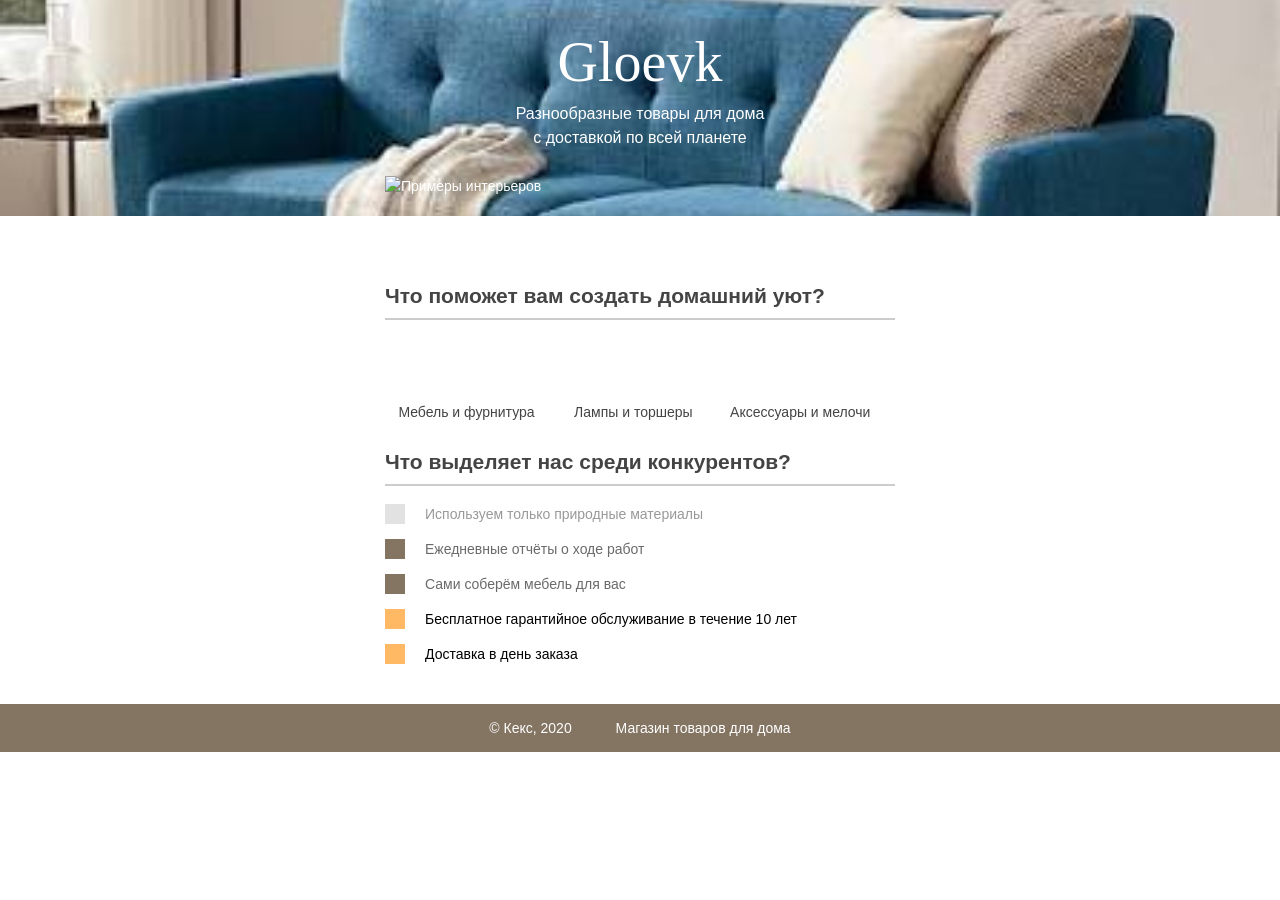
==== index.html @ 646f40d2 "Update index.html" ====
<!DOCTYPE html>
<html lang="ru">
  <head>
    <meta charset="utf-8">
    <title>Магазин товаров для дома</title>
    <link rel="stylesheet" href="style.css">
  </head>
  <body>
    <header class="site-header">
      <div class="container">
        <h1>Gloevk</h1>
        <p>Разнообразные товары для дома с доставкой по всей планете</p>
        <img src="fur.jpeg" width="510" height="400" alt="Примеры интерьеров">
      </div>
    </header>

    <section class="features">
      <h2>Что поможет вам создать домашний уют?</h2>
      <p class="feature-furniture">Мебель и фурнитура</p>
      <p class="feature-lighting">Лампы и торшеры</p>
      <p class="feature-accessories">Аксессуары и мелочи</p>
    </section>

    <section class="advantages">
      <h2>Что выделяет нас среди конкурентов?</h2>
      <ul class="advantages-list">
        <li class="advantages-item">Используем только природные материалы</li>
        <li class="advantages-item standard">Ежедневные отчёты о ходе работ</li>
        <li class="advantages-item standard">Сами соберём мебель для вас</li>
        <li class="advantages-item vip">Бесплатное гарантийное обслуживание в течение 10 лет</li>
        <li class="advantages-item vip">Доставка в день заказа</li>
      </ul>
    </section>

    <footer class="site-footer">
      <div class="container">
        <p>© Кекс, 2020</p>
        <p>Магазин товаров для дома</p>
      </div>
    </footer>
  </body>
</html>
---- style.css ----
body {
  margin: 0;
  padding: 0;
  font-family: "Arial", sans-serif;
  font-size: 14px;
  line-height: 20px;
  color: #444444;
}

h1 {
  width: 255px;
  margin: 0 auto 8px;
  font-family: "Georgia", serif;
  text-align: center;
  font-weight: normal;
  font-size: 56px;
  line-height: 64px;
}

h2 {
  border-bottom: 2px solid #cccccc;
  padding-bottom: 12px;
}

.container {
  width: 510px;
  margin: 0 auto;
  padding: 0 20px;
}

.site-header {
  min-width: 550px;
  height: 186px;
  margin-bottom: 70px;
  padding-top: 30px;
  background: #847462 no-repeat center url("furniture.jpeg");
  background-size: cover;
  color: #ffffff;
}

.site-header p {
  width: 255px;
  margin: 0 auto 26px;
  text-align: center;
  font-size: 16px;
  line-height: 24px; 
}

.site-header img {
  display: block;
  margin: 0 auto;
}

.features {
  width: 510px;
  margin: 0 auto 30px;
  padding: 0 20px;
}

.features p {
  display: inline-block;
  vertical-align: top;
  width: 30%;
  margin: 0 5px;
  background-repeat: no-repeat;
  background-position: center top;
  text-align: center;
}

.feature-furniture {
  padding-top: 65px;
  background-image: url("img/furniture.svg");
}

.feature-lighting {
  padding-top: 65px;
  background-image: url("img/lighting.svg");
}

.feature-accessories {
  padding-top: 65px;
  background-image: url("img/accessories.svg");
}

.advantages {
  width: 510px;
  margin: 0 auto 40px;
  padding: 0 20px;
}

.advantages-list {
  padding: 0;
  list-style: none;  
}

.advantages-item {
  margin-bottom: 15px;
  padding-left: 20px;
  border-left: 20px solid #e2e2e2;
  color: #999999;
}

.standard {
  border-color: #847462;
  color: #6a6a6a;
}

.vip{
  border-color: #ffb864;
  color: #000000;
}

.site-footer {
  min-width: 550px;
  background-color: #847462;
  color: #ffffff;
}

.site-footer .container {
  text-align: center;
}

.site-footer p {
  display: inline-block;
  vertical-align: middle;
  padding: 0 20px;
}
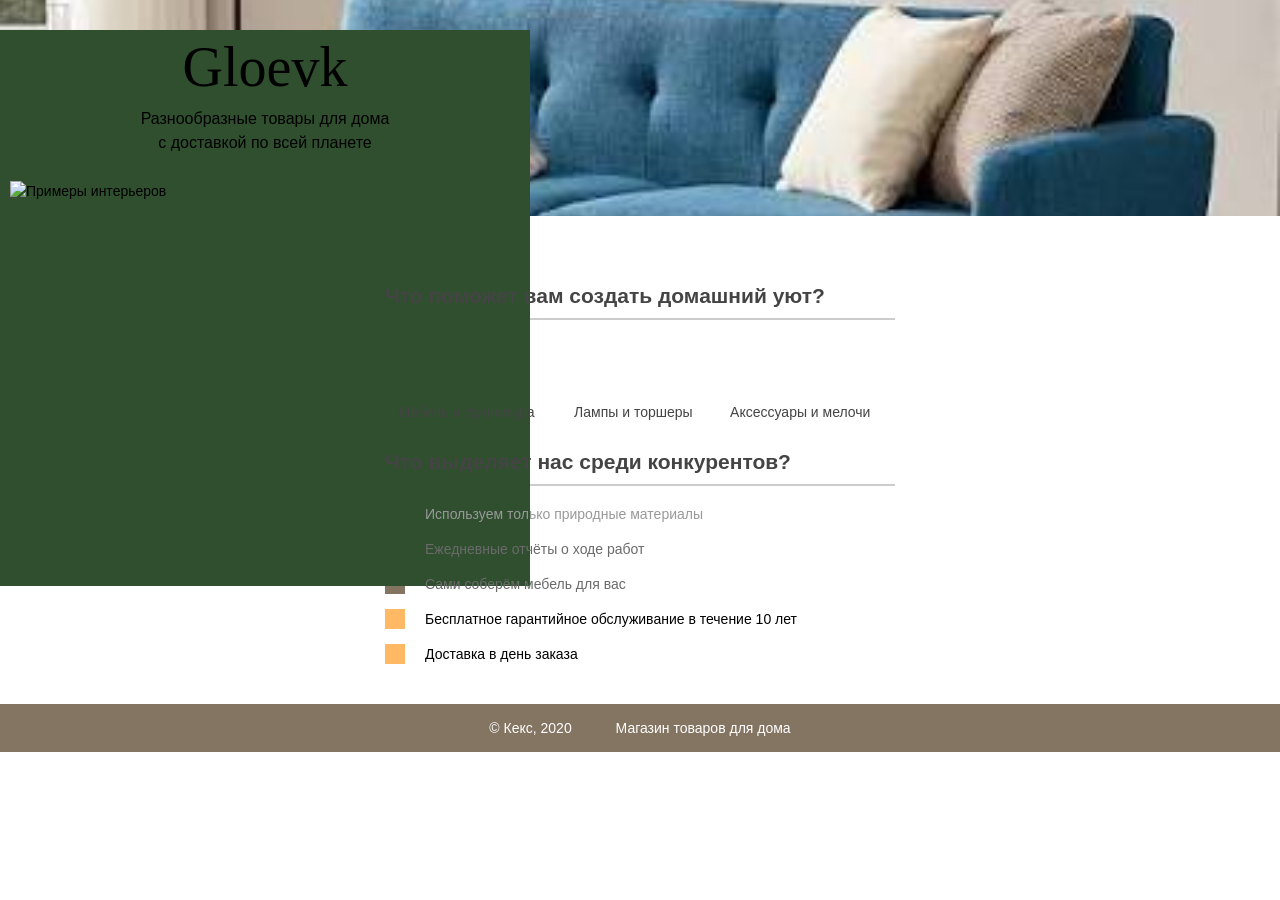
==== commit 0a666ac8: "Update index.html" ====
--- a/index.html
+++ b/index.html
@@ -7,7 +7,7 @@
   </head>
   <body>
     <header class="site-header">
-      <div class="container">
+      <div class="container highlight">
         <h1>Gloevk</h1>
         <p>Разнообразные товары для дома с доставкой по всей планете</p>
         <img src="fur.jpeg" width="510" height="400" alt="Примеры интерьеров">
--- a/style.css
+++ b/style.css
@@ -35,7 +35,7 @@
   padding-top: 30px;
   background: #847462 no-repeat center url("furniture.jpeg");
   background-size: cover;
-  color: #ffffff;
+  color: #000000;
 }
 
 .site-header p {
@@ -125,3 +125,9 @@
   vertical-align: middle;
   padding: 0 20px;
 }
+.highlight {
+  background-color: #2F4F2F;
+  padding: 5px 10px;
+  display: inline-block;
+  color: black;
+}
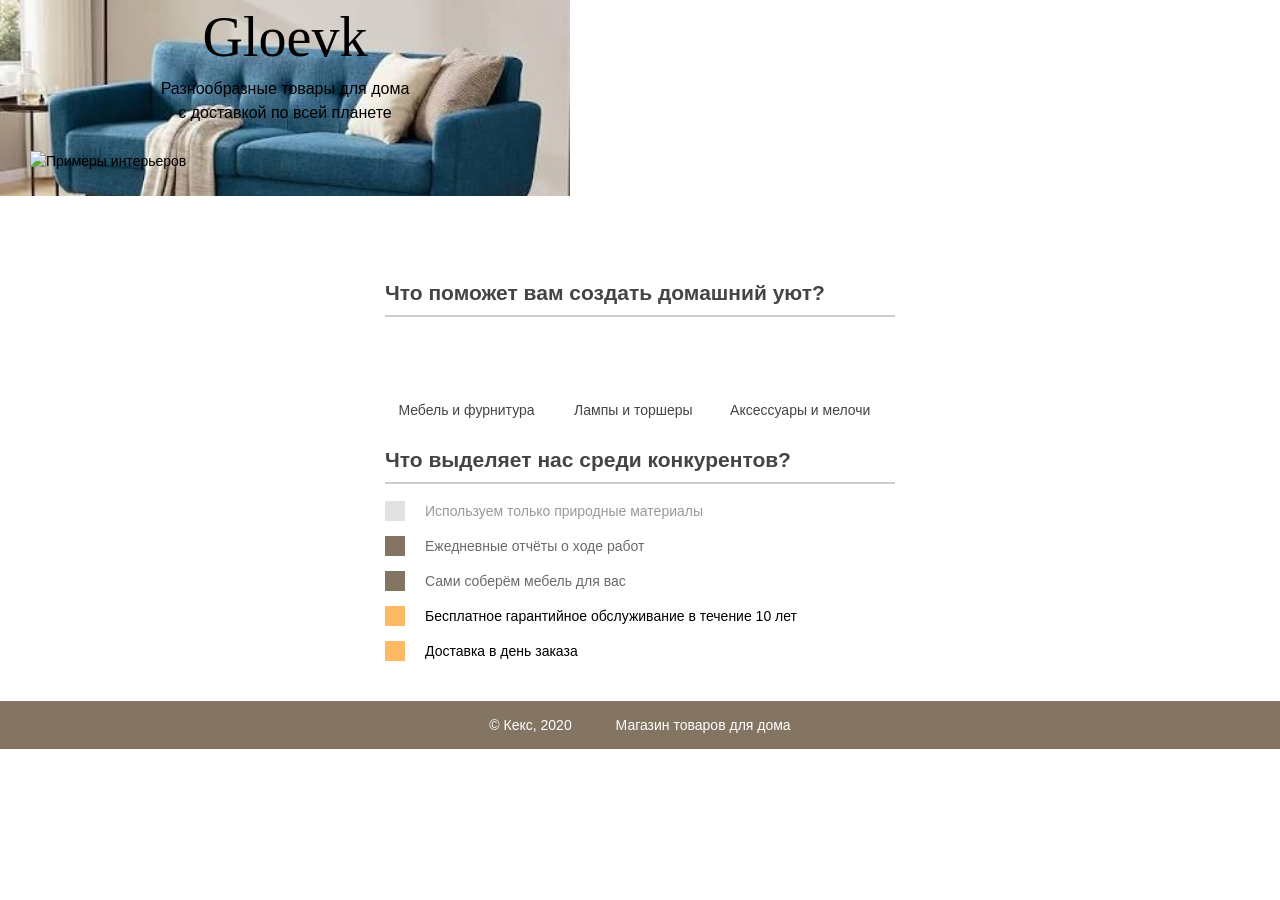
==== commit 885cf885: "Update index.html" ====
--- a/index.html
+++ b/index.html
@@ -6,8 +6,8 @@
     <link rel="stylesheet" href="style.css">
   </head>
   <body>
-    <header class="site-header">
-      <div class="container highlight">
+    <header class="site-header highlight">
+      <div class="container">
         <h1>Gloevk</h1>
         <p>Разнообразные товары для дома с доставкой по всей планете</p>
         <img src="fur.jpeg" width="510" height="400" alt="Примеры интерьеров">
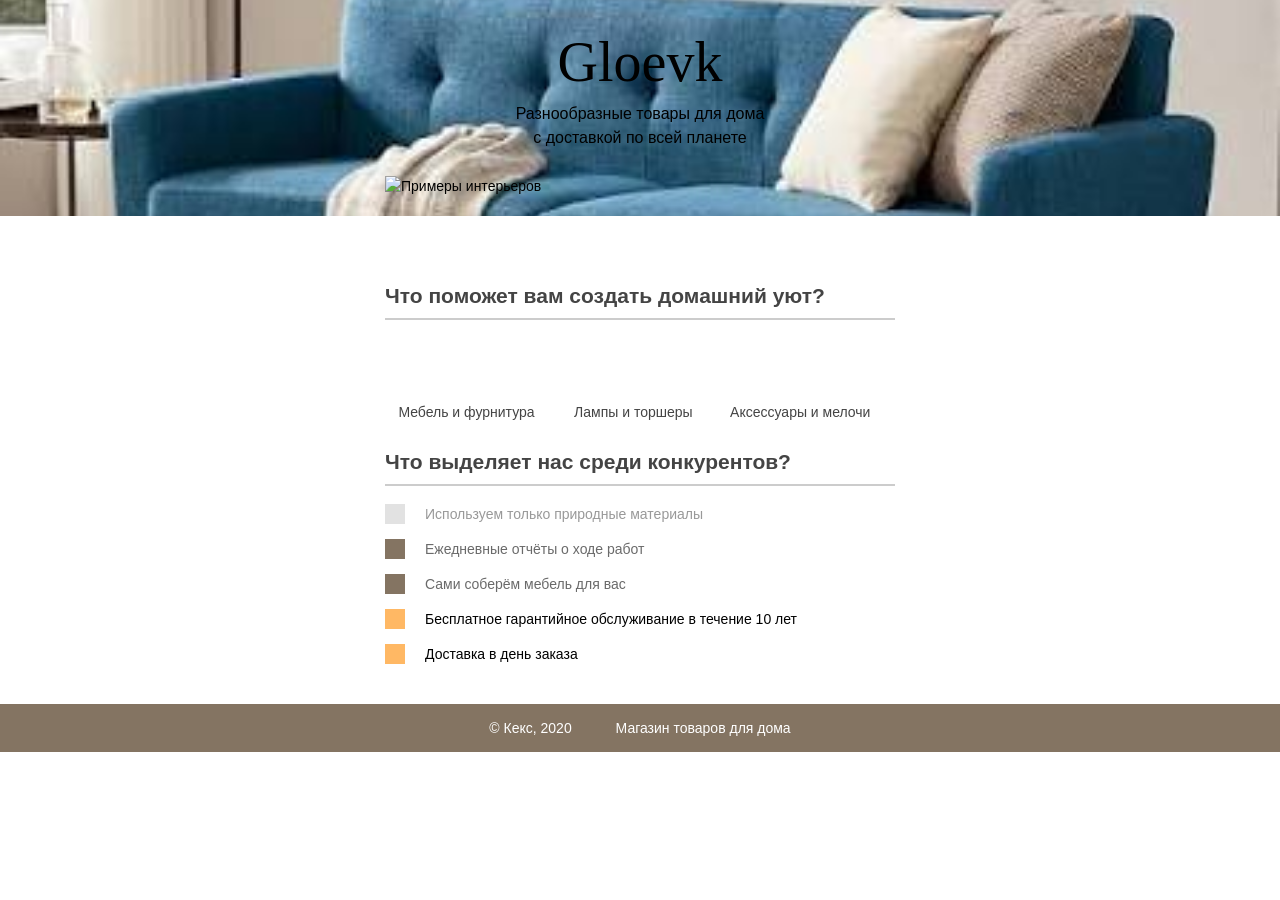
==== commit 9171c04f: "Update index.html" ====
--- a/index.html
+++ b/index.html
@@ -6,7 +6,7 @@
     <link rel="stylesheet" href="style.css">
   </head>
   <body>
-    <header class="site-header highlight">
+    <header class="site-header">
       <div class="container">
         <h1>Gloevk</h1>
         <p>Разнообразные товары для дома с доставкой по всей планете</p>
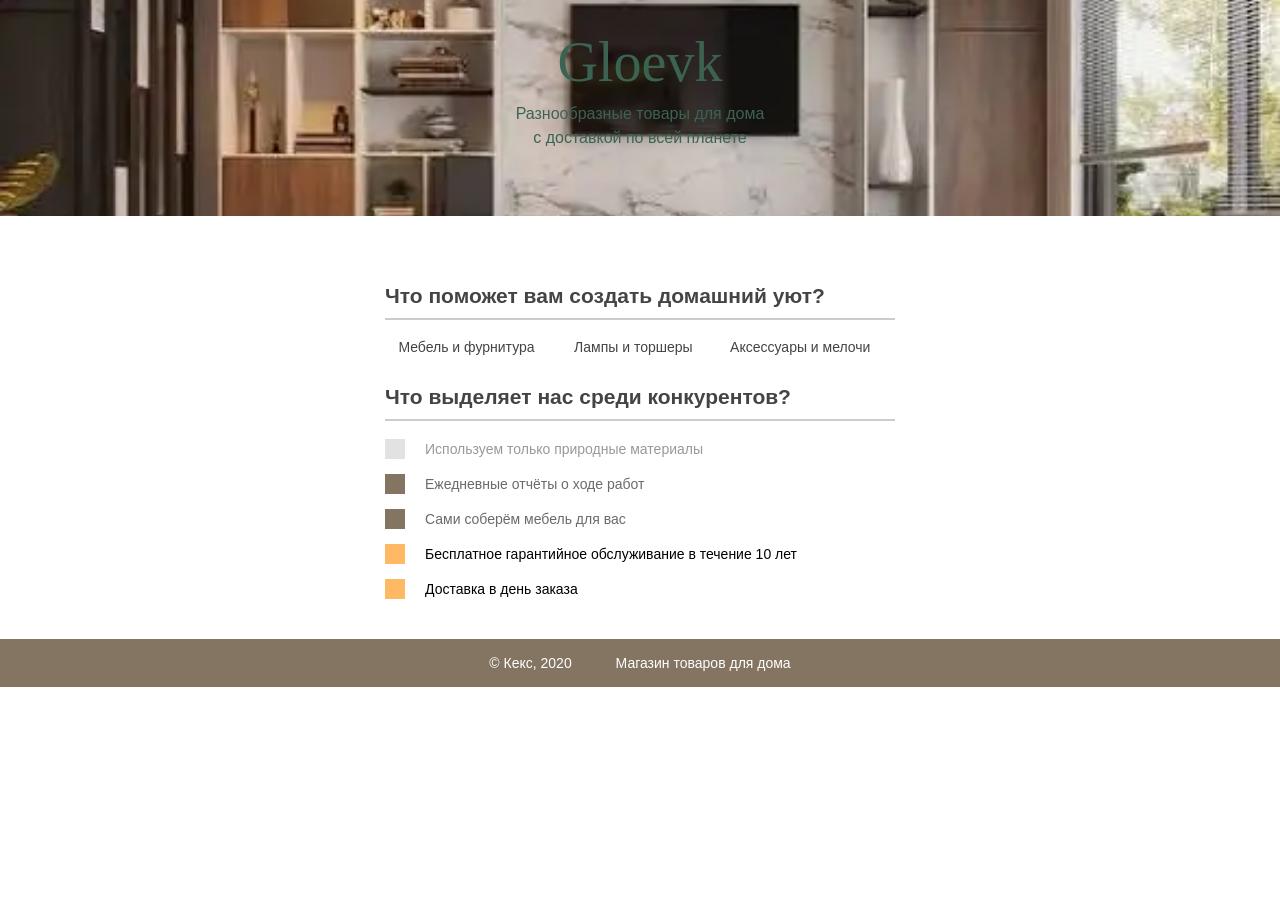
==== commit ff694db4: "Update index.html" ====
--- a/index.html
+++ b/index.html
@@ -10,15 +10,14 @@
       <div class="container">
         <h1>Gloevk</h1>
         <p>Разнообразные товары для дома с доставкой по всей планете</p>
-        <img src="fur.jpeg" width="510" height="400" alt="Примеры интерьеров">
       </div>
     </header>
 
     <section class="features">
       <h2>Что поможет вам создать домашний уют?</h2>
-      <p class="feature-furniture">Мебель и фурнитура</p>
-      <p class="feature-lighting">Лампы и торшеры</p>
-      <p class="feature-accessories">Аксессуары и мелочи</p>
+      <p>Мебель и фурнитура</p>
+      <p>Лампы и торшеры</p>
+      <p>Аксессуары и мелочи</p>
     </section>
 
     <section class="advantages">
--- a/style.css
+++ b/style.css
@@ -33,9 +33,9 @@
   height: 186px;
   margin-bottom: 70px;
   padding-top: 30px;
-  background: #847462 no-repeat center url("furniture.jpeg");
+  background: #847462 no-repeat center url("94FF1A4E-064D-4028-88A8-293B2A891016.webp");
   background-size: cover;
-  color: #000000;
+  color: #3C6352;
 }
 
 .site-header p {
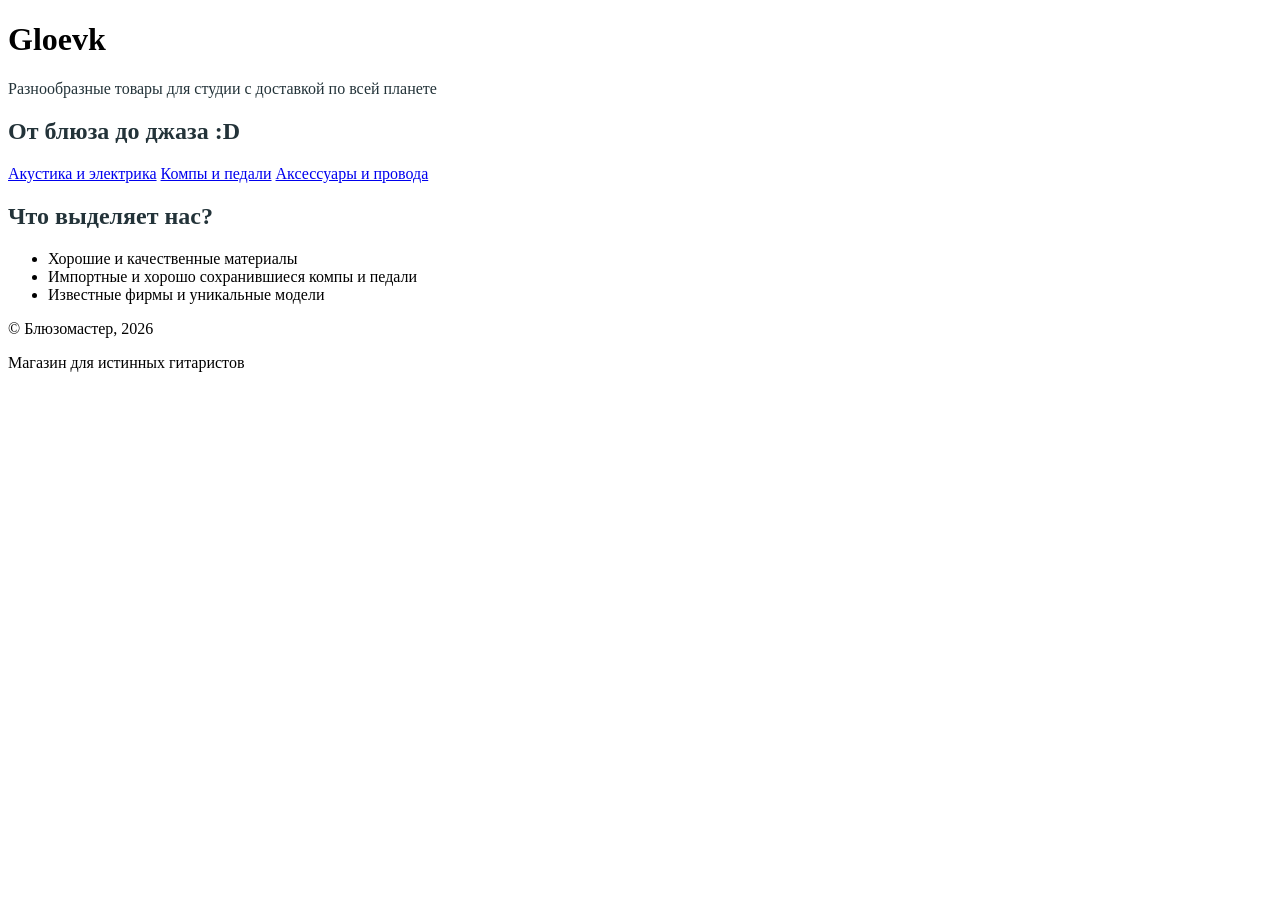
==== commit 578758bf: "Update index.html" ====
--- a/index.html
+++ b/index.html
@@ -2,39 +2,39 @@
 <html lang="ru">
   <head>
     <meta charset="utf-8">
-    <title>Магазин товаров для дома</title>
-    <link rel="stylesheet" href="style.css">
+    <title>Магазин для истинных гитаристов</title>
+    <link rel="stylesheet" href="C:\Users\serge\OneDrive\Рабочий стол\New folder\style.css">
   </head>
   <body>
     <header class="site-header">
       <div class="container">
         <h1>Gloevk</h1>
-        <p>Разнообразные товары для дома с доставкой по всей планете</p>
+        
+		<p style=color:#233339>Разнообразные товары для студии с доставкой по всей планете</p>
+		
       </div>
-    </header>
-
+    </header> 
+		
     <section class="features">
-      <h2>Что поможет вам создать домашний уют?</h2>
-      <p>Мебель и фурнитура</p>
-      <p>Лампы и торшеры</p>
-      <p>Аксессуары и мелочи</p>
+      <h2 style=color:#233339>От блюза до джаза :D</h2>
+      <a href="https://mikylyson.github.io/guitars/">Акустика и электрика</a>
+	  <a href="https://example.com">Компы и педали</a>
+	  <a href="https://example.com">Аксессуары и провода</a>
     </section>
 
     <section class="advantages">
-      <h2>Что выделяет нас среди конкурентов?</h2>
+      <h2 style= color:#233339>Что выделяет нас?</h2>
       <ul class="advantages-list">
-        <li class="advantages-item">Используем только природные материалы</li>
-        <li class="advantages-item standard">Ежедневные отчёты о ходе работ</li>
-        <li class="advantages-item standard">Сами соберём мебель для вас</li>
-        <li class="advantages-item vip">Бесплатное гарантийное обслуживание в течение 10 лет</li>
-        <li class="advantages-item vip">Доставка в день заказа</li>
+         <li>Хорошие и качественные материалы</li>
+		 <li>Импортные и хорошо сохранившиеся компы и педали</li>
+		 <li>Известные фирмы и уникальные модели</li>
       </ul>
     </section>
 
     <footer class="site-footer">
       <div class="container">
-        <p>© Кекс, 2020</p>
-        <p>Магазин товаров для дома</p>
+        <p>© Блюзомастер, 2026</p>
+        <p>Магазин для истинных гитаристов</p>
       </div>
     </footer>
   </body>
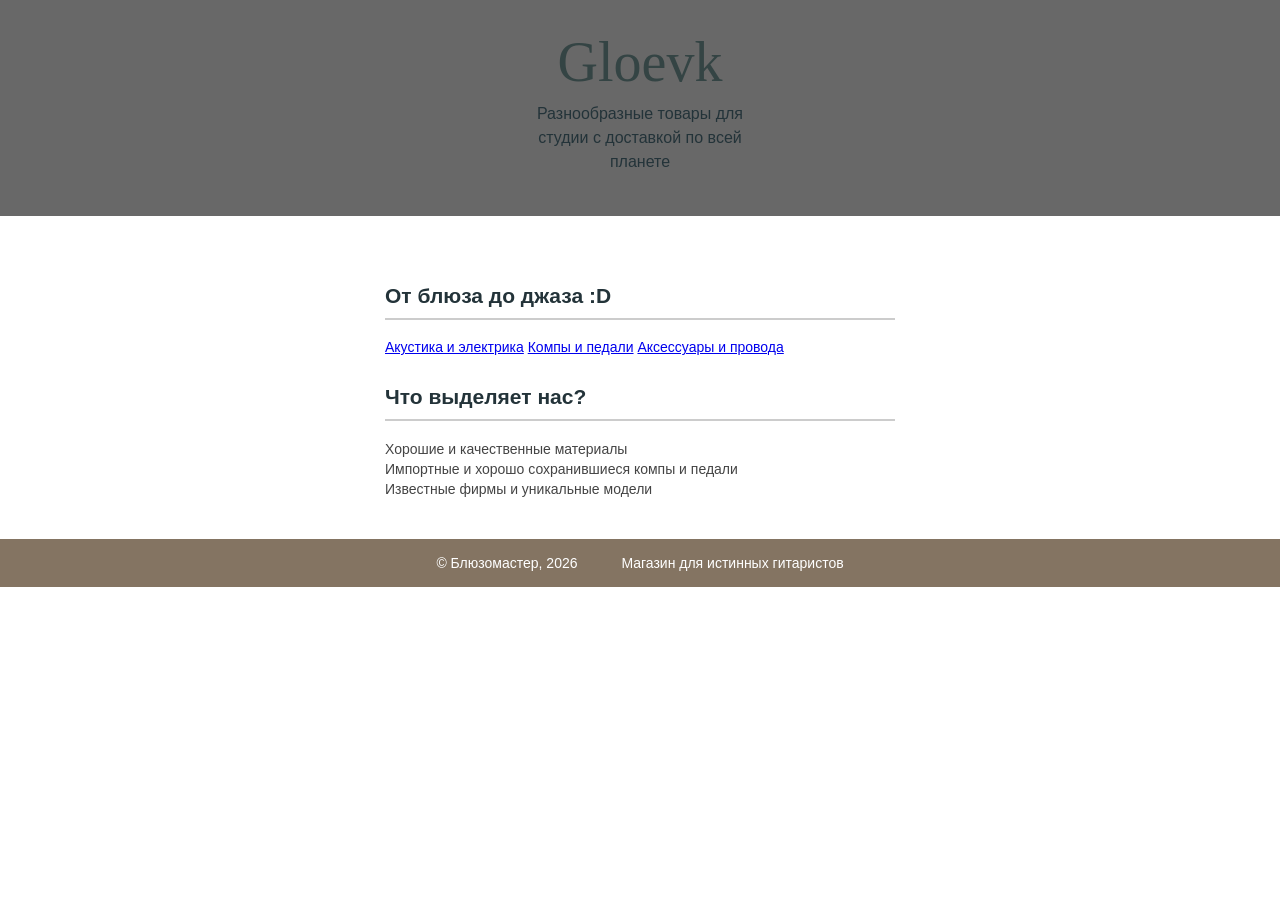
==== commit 61977bdc: "Update index.html" ====
--- a/index.html
+++ b/index.html
@@ -3,7 +3,7 @@
   <head>
     <meta charset="utf-8">
     <title>Магазин для истинных гитаристов</title>
-    <link rel="stylesheet" href="C:\Users\serge\OneDrive\Рабочий стол\New folder\style.css">
+    <link rel="stylesheet" href="style.css">
   </head>
   <body>
     <header class="site-header">
--- a/style.css
+++ b/style.css
@@ -0,0 +1,132 @@
+body {
+  margin: 0;
+  padding: 0;
+  font-family: "Arial", sans-serif;
+  font-size: 14px;
+  line-height: 20px;
+  color: #444444;
+}
+
+h1 {
+  width: 255px;
+  margin: 0 auto 8px;
+  font-family: "Georgia", serif;
+  text-align: center;
+  font-weight: normal;
+  font-size: 56px;
+  line-height: 64px;
+}
+
+h2 {
+  border-bottom: 2px solid #cccccc;
+  padding-bottom: 12px;
+}
+
+.describe{
+	color: #233339
+}
+
+.container {
+  width: 510px;
+  margin: 0 auto;
+  padding: 0 20px;
+}
+
+.site-header {
+  min-width: 550px;
+  height: 186px;
+  margin-bottom: 70px;
+  padding-top: 30px;
+  background: #686868 no-repeat center url("img/gloevk-bg.jpg");
+  background-size: cover;
+  color: #344444;
+}
+
+.site-header p {
+  width: 255px;
+  margin: 0 auto 26px;
+  text-align: center;
+  font-size: 16px;
+  line-height: 24px; 
+}
+
+.site-header img {
+  display: block;
+  margin: 0 auto;
+}
+
+.features {
+  width: 510px;
+  margin: 0 auto 30px;
+  padding: 0 20px;
+}
+
+.features p {
+  display: inline-block;
+  vertical-align: top;
+  width: 30%;
+  margin: 0 5px;
+  background-repeat: no-repeat;
+  background-position: center top;
+  text-align: center;
+}
+
+.feature-furniture {
+  padding-top: 65px;
+  background-image: url("img/furniture.svg");
+}
+
+.feature-lighting {
+  padding-top: 65px;
+  background-image: url("img/lighting.svg");
+}
+
+.feature-accessories {
+  padding-top: 65px;
+  background-image: url("img/accessories.svg");
+}
+
+.advantages {
+  width: 510px;
+  margin: 0 auto 40px;
+  padding: 0 20px;
+}
+
+.advantages-list {
+  padding: 0;
+  list-style: none;  
+}
+
+.advantages-item {
+  margin-bottom: 15px;
+  padding-left: 20px;
+  border-left: 20px solid #e2e2e2;
+  color: #999999;
+}
+
+.standard {
+  border-color: #847462;
+  color: #6a6a6a;
+}
+
+.vip{
+  border-color: #ffb864;
+  color: #000000;
+}
+
+.site-footer {
+  min-width: 550px;
+  background-color: #847462;
+  color: #ffffff;
+}
+
+.site-footer .container {
+  text-align: center;
+}
+
+.site-footer p {
+  display: inline-block;
+  vertical-align: middle;
+  padding: 0 20px;
+}
+
